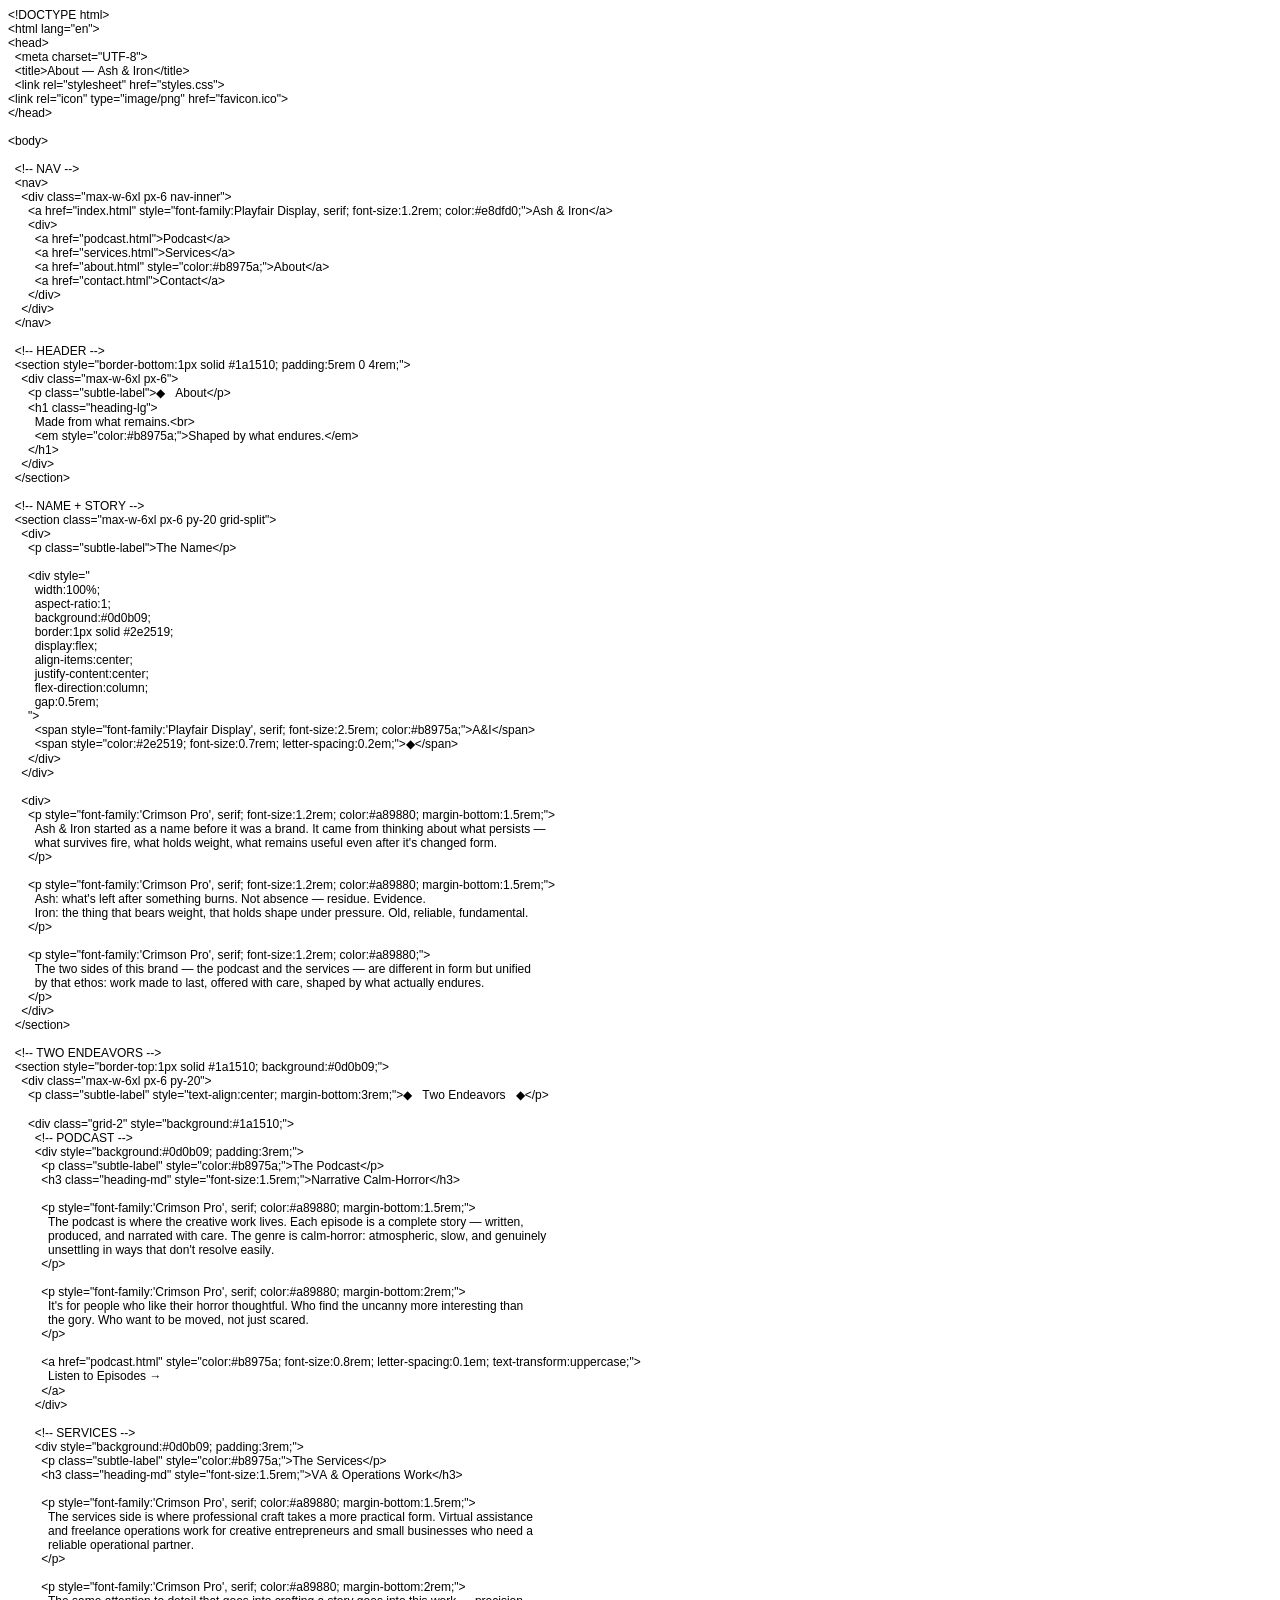
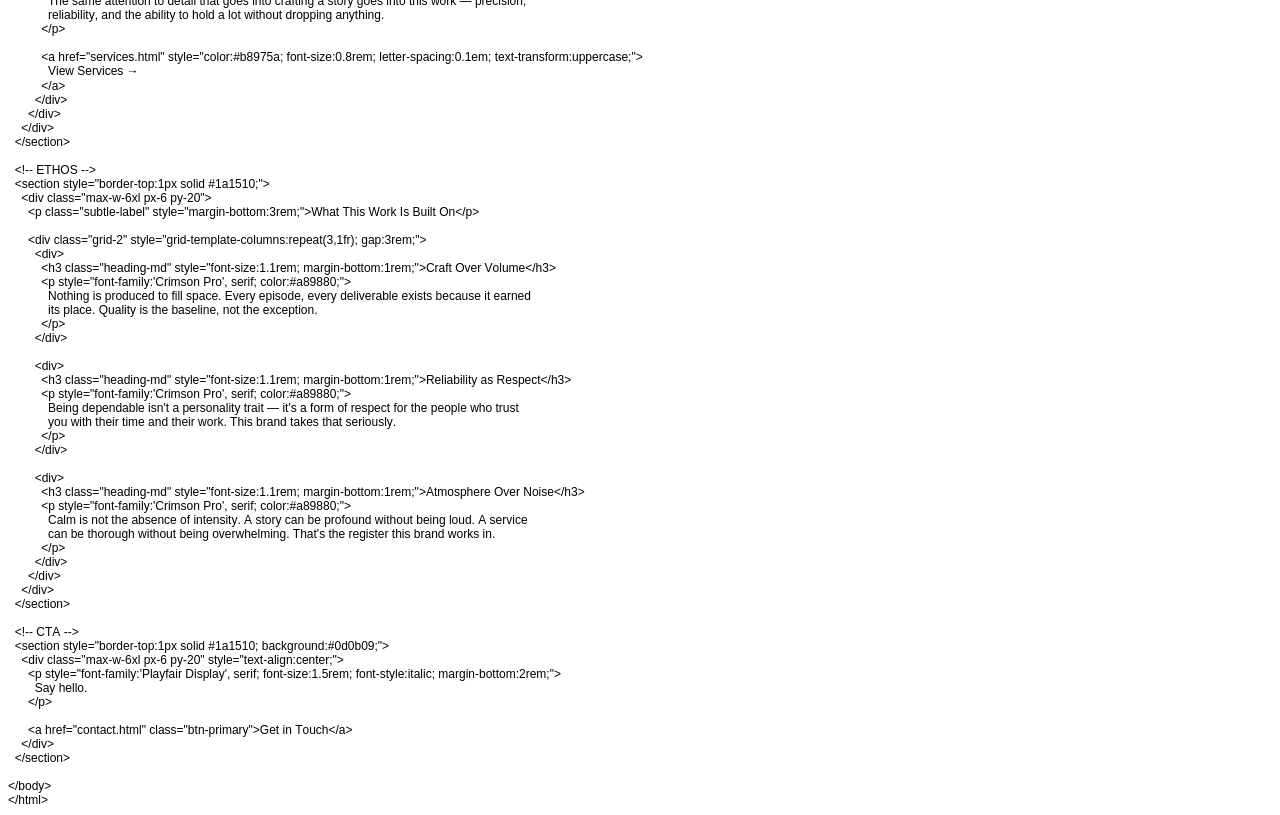
==== About.html @ 9adea3af "Add files via upload" ====
<!DOCTYPE html PUBLIC "-//W3C//DTD HTML 4.01//EN" "http://www.w3.org/TR/html4/strict.dtd">
<html>
<head>
  <meta http-equiv="Content-Type" content="text/html; charset=utf-8">
  <meta http-equiv="Content-Style-Type" content="text/css">
  <title></title>
  <meta name="Generator" content="Cocoa HTML Writer">
  <meta name="CocoaVersion" content="2685.6">
  <style type="text/css">
    p.p1 {margin: 0.0px 0.0px 0.0px 0.0px; font: 12.0px Helvetica; -webkit-text-stroke: #000000}
    p.p2 {margin: 0.0px 0.0px 0.0px 0.0px; font: 12.0px Helvetica; -webkit-text-stroke: #000000; min-height: 14.0px}
    span.s1 {font-kerning: none}
    span.s2 {font: 12.0px 'Lucida Grande'; font-kerning: none}
  </style>
</head>
<body>
<p class="p1"><span class="s1">&lt;!DOCTYPE html&gt;</span></p>
<p class="p1"><span class="s1">&lt;html lang="en"&gt;</span></p>
<p class="p1"><span class="s1">&lt;head&gt;</span></p>
<p class="p1"><span class="s1"><span class="Apple-converted-space">  </span>&lt;meta charset="UTF-8"&gt;</span></p>
<p class="p1"><span class="s1"><span class="Apple-converted-space">  </span>&lt;title&gt;About — Ash &amp; Iron&lt;/title&gt;</span></p>
<p class="p1"><span class="s1"><span class="Apple-converted-space">  </span>&lt;link rel="stylesheet" href="styles.css"&gt;</span></p>
<p class="p1"><span class="s1">&lt;link rel="icon" type="image/png" href="favicon.ico"&gt;</span></p>
<p class="p1"><span class="s1">&lt;/head&gt;</span></p>
<p class="p2"><span class="s1"></span><br></p>
<p class="p1"><span class="s1">&lt;body&gt;</span></p>
<p class="p2"><span class="s1"></span><br></p>
<p class="p1"><span class="s1"><span class="Apple-converted-space">  </span>&lt;!-- NAV --&gt;</span></p>
<p class="p1"><span class="s1"><span class="Apple-converted-space">  </span>&lt;nav&gt;</span></p>
<p class="p1"><span class="s1"><span class="Apple-converted-space">    </span>&lt;div class="max-w-6xl px-6 nav-inner"&gt;</span></p>
<p class="p1"><span class="s1"><span class="Apple-converted-space">      </span>&lt;a href="index.html" style="font-family:Playfair Display, serif; font-size:1.2rem; color:#e8dfd0;"&gt;Ash &amp; Iron&lt;/a&gt;</span></p>
<p class="p1"><span class="s1"><span class="Apple-converted-space">      </span>&lt;div&gt;</span></p>
<p class="p1"><span class="s1"><span class="Apple-converted-space">        </span>&lt;a href="podcast.html"&gt;Podcast&lt;/a&gt;</span></p>
<p class="p1"><span class="s1"><span class="Apple-converted-space">        </span>&lt;a href="services.html"&gt;Services&lt;/a&gt;</span></p>
<p class="p1"><span class="s1"><span class="Apple-converted-space">        </span>&lt;a href="about.html" style="color:#b8975a;"&gt;About&lt;/a&gt;</span></p>
<p class="p1"><span class="s1"><span class="Apple-converted-space">        </span>&lt;a href="contact.html"&gt;Contact&lt;/a&gt;</span></p>
<p class="p1"><span class="s1"><span class="Apple-converted-space">      </span>&lt;/div&gt;</span></p>
<p class="p1"><span class="s1"><span class="Apple-converted-space">    </span>&lt;/div&gt;</span></p>
<p class="p1"><span class="s1"><span class="Apple-converted-space">  </span>&lt;/nav&gt;</span></p>
<p class="p2"><span class="s1"></span><br></p>
<p class="p1"><span class="s1"><span class="Apple-converted-space">  </span>&lt;!-- HEADER --&gt;</span></p>
<p class="p1"><span class="s1"><span class="Apple-converted-space">  </span>&lt;section style="border-bottom:1px solid #1a1510; padding:5rem 0 4rem;"&gt;</span></p>
<p class="p1"><span class="s1"><span class="Apple-converted-space">    </span>&lt;div class="max-w-6xl px-6"&gt;</span></p>
<p class="p1"><span class="s1"><span class="Apple-converted-space">      </span>&lt;p class="subtle-label"&gt;</span><span class="s2">◆</span><span class="s1"> <span class="Apple-converted-space">  </span>About&lt;/p&gt;</span></p>
<p class="p1"><span class="s1"><span class="Apple-converted-space">      </span>&lt;h1 class="heading-lg"&gt;</span></p>
<p class="p1"><span class="s1"><span class="Apple-converted-space">        </span>Made from what remains.&lt;br&gt;</span></p>
<p class="p1"><span class="s1"><span class="Apple-converted-space">        </span>&lt;em style="color:#b8975a;"&gt;Shaped by what endures.&lt;/em&gt;</span></p>
<p class="p1"><span class="s1"><span class="Apple-converted-space">      </span>&lt;/h1&gt;</span></p>
<p class="p1"><span class="s1"><span class="Apple-converted-space">    </span>&lt;/div&gt;</span></p>
<p class="p1"><span class="s1"><span class="Apple-converted-space">  </span>&lt;/section&gt;</span></p>
<p class="p2"><span class="s1"></span><br></p>
<p class="p1"><span class="s1"><span class="Apple-converted-space">  </span>&lt;!-- NAME + STORY --&gt;</span></p>
<p class="p1"><span class="s1"><span class="Apple-converted-space">  </span>&lt;section class="max-w-6xl px-6 py-20 grid-split"&gt;</span></p>
<p class="p1"><span class="s1"><span class="Apple-converted-space">    </span>&lt;div&gt;</span></p>
<p class="p1"><span class="s1"><span class="Apple-converted-space">      </span>&lt;p class="subtle-label"&gt;The Name&lt;/p&gt;</span></p>
<p class="p2"><span class="s1"></span><br></p>
<p class="p1"><span class="s1"><span class="Apple-converted-space">      </span>&lt;div style="</span></p>
<p class="p1"><span class="s1"><span class="Apple-converted-space">        </span>width:100%;</span></p>
<p class="p1"><span class="s1"><span class="Apple-converted-space">        </span>aspect-ratio:1;</span></p>
<p class="p1"><span class="s1"><span class="Apple-converted-space">        </span>background:#0d0b09;</span></p>
<p class="p1"><span class="s1"><span class="Apple-converted-space">        </span>border:1px solid #2e2519;</span></p>
<p class="p1"><span class="s1"><span class="Apple-converted-space">        </span>display:flex;</span></p>
<p class="p1"><span class="s1"><span class="Apple-converted-space">        </span>align-items:center;</span></p>
<p class="p1"><span class="s1"><span class="Apple-converted-space">        </span>justify-content:center;</span></p>
<p class="p1"><span class="s1"><span class="Apple-converted-space">        </span>flex-direction:column;</span></p>
<p class="p1"><span class="s1"><span class="Apple-converted-space">        </span>gap:0.5rem;</span></p>
<p class="p1"><span class="s1"><span class="Apple-converted-space">      </span>"&gt;</span></p>
<p class="p1"><span class="s1"><span class="Apple-converted-space">        </span>&lt;span style="font-family:'Playfair Display', serif; font-size:2.5rem; color:#b8975a;"&gt;A&amp;I&lt;/span&gt;</span></p>
<p class="p1"><span class="s1"><span class="Apple-converted-space">        </span>&lt;span style="color:#2e2519; font-size:0.7rem; letter-spacing:0.2em;"&gt;</span><span class="s2">◆</span><span class="s1">&lt;/span&gt;</span></p>
<p class="p1"><span class="s1"><span class="Apple-converted-space">      </span>&lt;/div&gt;</span></p>
<p class="p1"><span class="s1"><span class="Apple-converted-space">    </span>&lt;/div&gt;</span></p>
<p class="p2"><span class="s1"></span><br></p>
<p class="p1"><span class="s1"><span class="Apple-converted-space">    </span>&lt;div&gt;</span></p>
<p class="p1"><span class="s1"><span class="Apple-converted-space">      </span>&lt;p style="font-family:'Crimson Pro', serif; font-size:1.2rem; color:#a89880; margin-bottom:1.5rem;"&gt;</span></p>
<p class="p1"><span class="s1"><span class="Apple-converted-space">        </span>Ash &amp; Iron started as a name before it was a brand. It came from thinking about what persists —</span></p>
<p class="p1"><span class="s1"><span class="Apple-converted-space">        </span>what survives fire, what holds weight, what remains useful even after it's changed form.</span></p>
<p class="p1"><span class="s1"><span class="Apple-converted-space">      </span>&lt;/p&gt;</span></p>
<p class="p2"><span class="s1"></span><br></p>
<p class="p1"><span class="s1"><span class="Apple-converted-space">      </span>&lt;p style="font-family:'Crimson Pro', serif; font-size:1.2rem; color:#a89880; margin-bottom:1.5rem;"&gt;</span></p>
<p class="p1"><span class="s1"><span class="Apple-converted-space">        </span>Ash: what's left after something burns. Not absence — residue. Evidence.</span></p>
<p class="p1"><span class="s1"><span class="Apple-converted-space">        </span>Iron: the thing that bears weight, that holds shape under pressure. Old, reliable, fundamental.</span></p>
<p class="p1"><span class="s1"><span class="Apple-converted-space">      </span>&lt;/p&gt;</span></p>
<p class="p2"><span class="s1"></span><br></p>
<p class="p1"><span class="s1"><span class="Apple-converted-space">      </span>&lt;p style="font-family:'Crimson Pro', serif; font-size:1.2rem; color:#a89880;"&gt;</span></p>
<p class="p1"><span class="s1"><span class="Apple-converted-space">        </span>The two sides of this brand — the podcast and the services — are different in form but unified</span></p>
<p class="p1"><span class="s1"><span class="Apple-converted-space">        </span>by that ethos: work made to last, offered with care, shaped by what actually endures.</span></p>
<p class="p1"><span class="s1"><span class="Apple-converted-space">      </span>&lt;/p&gt;</span></p>
<p class="p1"><span class="s1"><span class="Apple-converted-space">    </span>&lt;/div&gt;</span></p>
<p class="p1"><span class="s1"><span class="Apple-converted-space">  </span>&lt;/section&gt;</span></p>
<p class="p2"><span class="s1"></span><br></p>
<p class="p1"><span class="s1"><span class="Apple-converted-space">  </span>&lt;!-- TWO ENDEAVORS --&gt;</span></p>
<p class="p1"><span class="s1"><span class="Apple-converted-space">  </span>&lt;section style="border-top:1px solid #1a1510; background:#0d0b09;"&gt;</span></p>
<p class="p1"><span class="s1"><span class="Apple-converted-space">    </span>&lt;div class="max-w-6xl px-6 py-20"&gt;</span></p>
<p class="p1"><span class="s1"><span class="Apple-converted-space">      </span>&lt;p class="subtle-label" style="text-align:center; margin-bottom:3rem;"&gt;</span><span class="s2">◆</span><span class="s1"> <span class="Apple-converted-space">  </span>Two Endeavors <span class="Apple-converted-space">  </span></span><span class="s2">◆</span><span class="s1">&lt;/p&gt;</span></p>
<p class="p2"><span class="s1"></span><br></p>
<p class="p1"><span class="s1"><span class="Apple-converted-space">      </span>&lt;div class="grid-2" style="background:#1a1510;"&gt;</span></p>
<p class="p1"><span class="s1"><span class="Apple-converted-space">        </span>&lt;!-- PODCAST --&gt;</span></p>
<p class="p1"><span class="s1"><span class="Apple-converted-space">        </span>&lt;div style="background:#0d0b09; padding:3rem;"&gt;</span></p>
<p class="p1"><span class="s1"><span class="Apple-converted-space">          </span>&lt;p class="subtle-label" style="color:#b8975a;"&gt;The Podcast&lt;/p&gt;</span></p>
<p class="p1"><span class="s1"><span class="Apple-converted-space">          </span>&lt;h3 class="heading-md" style="font-size:1.5rem;"&gt;Narrative Calm-Horror&lt;/h3&gt;</span></p>
<p class="p2"><span class="s1"></span><br></p>
<p class="p1"><span class="s1"><span class="Apple-converted-space">          </span>&lt;p style="font-family:'Crimson Pro', serif; color:#a89880; margin-bottom:1.5rem;"&gt;</span></p>
<p class="p1"><span class="s1"><span class="Apple-converted-space">            </span>The podcast is where the creative work lives. Each episode is a complete story — written,</span></p>
<p class="p1"><span class="s1"><span class="Apple-converted-space">            </span>produced, and narrated with care. The genre is calm-horror: atmospheric, slow, and genuinely</span></p>
<p class="p1"><span class="s1"><span class="Apple-converted-space">            </span>unsettling in ways that don't resolve easily.</span></p>
<p class="p1"><span class="s1"><span class="Apple-converted-space">          </span>&lt;/p&gt;</span></p>
<p class="p2"><span class="s1"></span><br></p>
<p class="p1"><span class="s1"><span class="Apple-converted-space">          </span>&lt;p style="font-family:'Crimson Pro', serif; color:#a89880; margin-bottom:2rem;"&gt;</span></p>
<p class="p1"><span class="s1"><span class="Apple-converted-space">            </span>It's for people who like their horror thoughtful. Who find the uncanny more interesting than</span></p>
<p class="p1"><span class="s1"><span class="Apple-converted-space">            </span>the gory. Who want to be moved, not just scared.</span></p>
<p class="p1"><span class="s1"><span class="Apple-converted-space">          </span>&lt;/p&gt;</span></p>
<p class="p2"><span class="s1"></span><br></p>
<p class="p1"><span class="s1"><span class="Apple-converted-space">          </span>&lt;a href="podcast.html" style="color:#b8975a; font-size:0.8rem; letter-spacing:0.1em; text-transform:uppercase;"&gt;</span></p>
<p class="p1"><span class="s1"><span class="Apple-converted-space">            </span>Listen to Episodes </span><span class="s2">→</span></p>
<p class="p1"><span class="s1"><span class="Apple-converted-space">          </span>&lt;/a&gt;</span></p>
<p class="p1"><span class="s1"><span class="Apple-converted-space">        </span>&lt;/div&gt;</span></p>
<p class="p2"><span class="s1"></span><br></p>
<p class="p1"><span class="s1"><span class="Apple-converted-space">        </span>&lt;!-- SERVICES --&gt;</span></p>
<p class="p1"><span class="s1"><span class="Apple-converted-space">        </span>&lt;div style="background:#0d0b09; padding:3rem;"&gt;</span></p>
<p class="p1"><span class="s1"><span class="Apple-converted-space">          </span>&lt;p class="subtle-label" style="color:#b8975a;"&gt;The Services&lt;/p&gt;</span></p>
<p class="p1"><span class="s1"><span class="Apple-converted-space">          </span>&lt;h3 class="heading-md" style="font-size:1.5rem;"&gt;VA &amp; Operations Work&lt;/h3&gt;</span></p>
<p class="p2"><span class="s1"></span><br></p>
<p class="p1"><span class="s1"><span class="Apple-converted-space">          </span>&lt;p style="font-family:'Crimson Pro', serif; color:#a89880; margin-bottom:1.5rem;"&gt;</span></p>
<p class="p1"><span class="s1"><span class="Apple-converted-space">            </span>The services side is where professional craft takes a more practical form. Virtual assistance</span></p>
<p class="p1"><span class="s1"><span class="Apple-converted-space">            </span>and freelance operations work for creative entrepreneurs and small businesses who need a</span></p>
<p class="p1"><span class="s1"><span class="Apple-converted-space">            </span>reliable operational partner.</span></p>
<p class="p1"><span class="s1"><span class="Apple-converted-space">          </span>&lt;/p&gt;</span></p>
<p class="p2"><span class="s1"></span><br></p>
<p class="p1"><span class="s1"><span class="Apple-converted-space">          </span>&lt;p style="font-family:'Crimson Pro', serif; color:#a89880; margin-bottom:2rem;"&gt;</span></p>
<p class="p1"><span class="s1"><span class="Apple-converted-space">            </span>The same attention to detail that goes into crafting a story goes into this work — precision,</span></p>
<p class="p1"><span class="s1"><span class="Apple-converted-space">            </span>reliability, and the ability to hold a lot without dropping anything.</span></p>
<p class="p1"><span class="s1"><span class="Apple-converted-space">          </span>&lt;/p&gt;</span></p>
<p class="p2"><span class="s1"></span><br></p>
<p class="p1"><span class="s1"><span class="Apple-converted-space">          </span>&lt;a href="services.html" style="color:#b8975a; font-size:0.8rem; letter-spacing:0.1em; text-transform:uppercase;"&gt;</span></p>
<p class="p1"><span class="s1"><span class="Apple-converted-space">            </span>View Services </span><span class="s2">→</span></p>
<p class="p1"><span class="s1"><span class="Apple-converted-space">          </span>&lt;/a&gt;</span></p>
<p class="p1"><span class="s1"><span class="Apple-converted-space">        </span>&lt;/div&gt;</span></p>
<p class="p1"><span class="s1"><span class="Apple-converted-space">      </span>&lt;/div&gt;</span></p>
<p class="p1"><span class="s1"><span class="Apple-converted-space">    </span>&lt;/div&gt;</span></p>
<p class="p1"><span class="s1"><span class="Apple-converted-space">  </span>&lt;/section&gt;</span></p>
<p class="p2"><span class="s1"></span><br></p>
<p class="p1"><span class="s1"><span class="Apple-converted-space">  </span>&lt;!-- ETHOS --&gt;</span></p>
<p class="p1"><span class="s1"><span class="Apple-converted-space">  </span>&lt;section style="border-top:1px solid #1a1510;"&gt;</span></p>
<p class="p1"><span class="s1"><span class="Apple-converted-space">    </span>&lt;div class="max-w-6xl px-6 py-20"&gt;</span></p>
<p class="p1"><span class="s1"><span class="Apple-converted-space">      </span>&lt;p class="subtle-label" style="margin-bottom:3rem;"&gt;What This Work Is Built On&lt;/p&gt;</span></p>
<p class="p2"><span class="s1"></span><br></p>
<p class="p1"><span class="s1"><span class="Apple-converted-space">      </span>&lt;div class="grid-2" style="grid-template-columns:repeat(3,1fr); gap:3rem;"&gt;</span></p>
<p class="p1"><span class="s1"><span class="Apple-converted-space">        </span>&lt;div&gt;</span></p>
<p class="p1"><span class="s1"><span class="Apple-converted-space">          </span>&lt;h3 class="heading-md" style="font-size:1.1rem; margin-bottom:1rem;"&gt;Craft Over Volume&lt;/h3&gt;</span></p>
<p class="p1"><span class="s1"><span class="Apple-converted-space">          </span>&lt;p style="font-family:'Crimson Pro', serif; color:#a89880;"&gt;</span></p>
<p class="p1"><span class="s1"><span class="Apple-converted-space">            </span>Nothing is produced to fill space. Every episode, every deliverable exists because it earned</span></p>
<p class="p1"><span class="s1"><span class="Apple-converted-space">            </span>its place. Quality is the baseline, not the exception.</span></p>
<p class="p1"><span class="s1"><span class="Apple-converted-space">          </span>&lt;/p&gt;</span></p>
<p class="p1"><span class="s1"><span class="Apple-converted-space">        </span>&lt;/div&gt;</span></p>
<p class="p2"><span class="s1"></span><br></p>
<p class="p1"><span class="s1"><span class="Apple-converted-space">        </span>&lt;div&gt;</span></p>
<p class="p1"><span class="s1"><span class="Apple-converted-space">          </span>&lt;h3 class="heading-md" style="font-size:1.1rem; margin-bottom:1rem;"&gt;Reliability as Respect&lt;/h3&gt;</span></p>
<p class="p1"><span class="s1"><span class="Apple-converted-space">          </span>&lt;p style="font-family:'Crimson Pro', serif; color:#a89880;"&gt;</span></p>
<p class="p1"><span class="s1"><span class="Apple-converted-space">            </span>Being dependable isn't a personality trait — it's a form of respect for the people who trust</span></p>
<p class="p1"><span class="s1"><span class="Apple-converted-space">            </span>you with their time and their work. This brand takes that seriously.</span></p>
<p class="p1"><span class="s1"><span class="Apple-converted-space">          </span>&lt;/p&gt;</span></p>
<p class="p1"><span class="s1"><span class="Apple-converted-space">        </span>&lt;/div&gt;</span></p>
<p class="p2"><span class="s1"></span><br></p>
<p class="p1"><span class="s1"><span class="Apple-converted-space">        </span>&lt;div&gt;</span></p>
<p class="p1"><span class="s1"><span class="Apple-converted-space">          </span>&lt;h3 class="heading-md" style="font-size:1.1rem; margin-bottom:1rem;"&gt;Atmosphere Over Noise&lt;/h3&gt;</span></p>
<p class="p1"><span class="s1"><span class="Apple-converted-space">          </span>&lt;p style="font-family:'Crimson Pro', serif; color:#a89880;"&gt;</span></p>
<p class="p1"><span class="s1"><span class="Apple-converted-space">            </span>Calm is not the absence of intensity. A story can be profound without being loud. A service</span></p>
<p class="p1"><span class="s1"><span class="Apple-converted-space">            </span>can be thorough without being overwhelming. That's the register this brand works in.</span></p>
<p class="p1"><span class="s1"><span class="Apple-converted-space">          </span>&lt;/p&gt;</span></p>
<p class="p1"><span class="s1"><span class="Apple-converted-space">        </span>&lt;/div&gt;</span></p>
<p class="p1"><span class="s1"><span class="Apple-converted-space">      </span>&lt;/div&gt;</span></p>
<p class="p1"><span class="s1"><span class="Apple-converted-space">    </span>&lt;/div&gt;</span></p>
<p class="p1"><span class="s1"><span class="Apple-converted-space">  </span>&lt;/section&gt;</span></p>
<p class="p2"><span class="s1"></span><br></p>
<p class="p1"><span class="s1"><span class="Apple-converted-space">  </span>&lt;!-- CTA --&gt;</span></p>
<p class="p1"><span class="s1"><span class="Apple-converted-space">  </span>&lt;section style="border-top:1px solid #1a1510; background:#0d0b09;"&gt;</span></p>
<p class="p1"><span class="s1"><span class="Apple-converted-space">    </span>&lt;div class="max-w-6xl px-6 py-20" style="text-align:center;"&gt;</span></p>
<p class="p1"><span class="s1"><span class="Apple-converted-space">      </span>&lt;p style="font-family:'Playfair Display', serif; font-size:1.5rem; font-style:italic; margin-bottom:2rem;"&gt;</span></p>
<p class="p1"><span class="s1"><span class="Apple-converted-space">        </span>Say hello.</span></p>
<p class="p1"><span class="s1"><span class="Apple-converted-space">      </span>&lt;/p&gt;</span></p>
<p class="p2"><span class="s1"></span><br></p>
<p class="p1"><span class="s1"><span class="Apple-converted-space">      </span>&lt;a href="contact.html" class="btn-primary"&gt;Get in Touch&lt;/a&gt;</span></p>
<p class="p1"><span class="s1"><span class="Apple-converted-space">    </span>&lt;/div&gt;</span></p>
<p class="p1"><span class="s1"><span class="Apple-converted-space">  </span>&lt;/section&gt;</span></p>
<p class="p2"><span class="s1"></span><br></p>
<p class="p1"><span class="s1">&lt;/body&gt;</span></p>
<p class="p1"><span class="s1">&lt;/html&gt;</span></p>
</body>
</html>
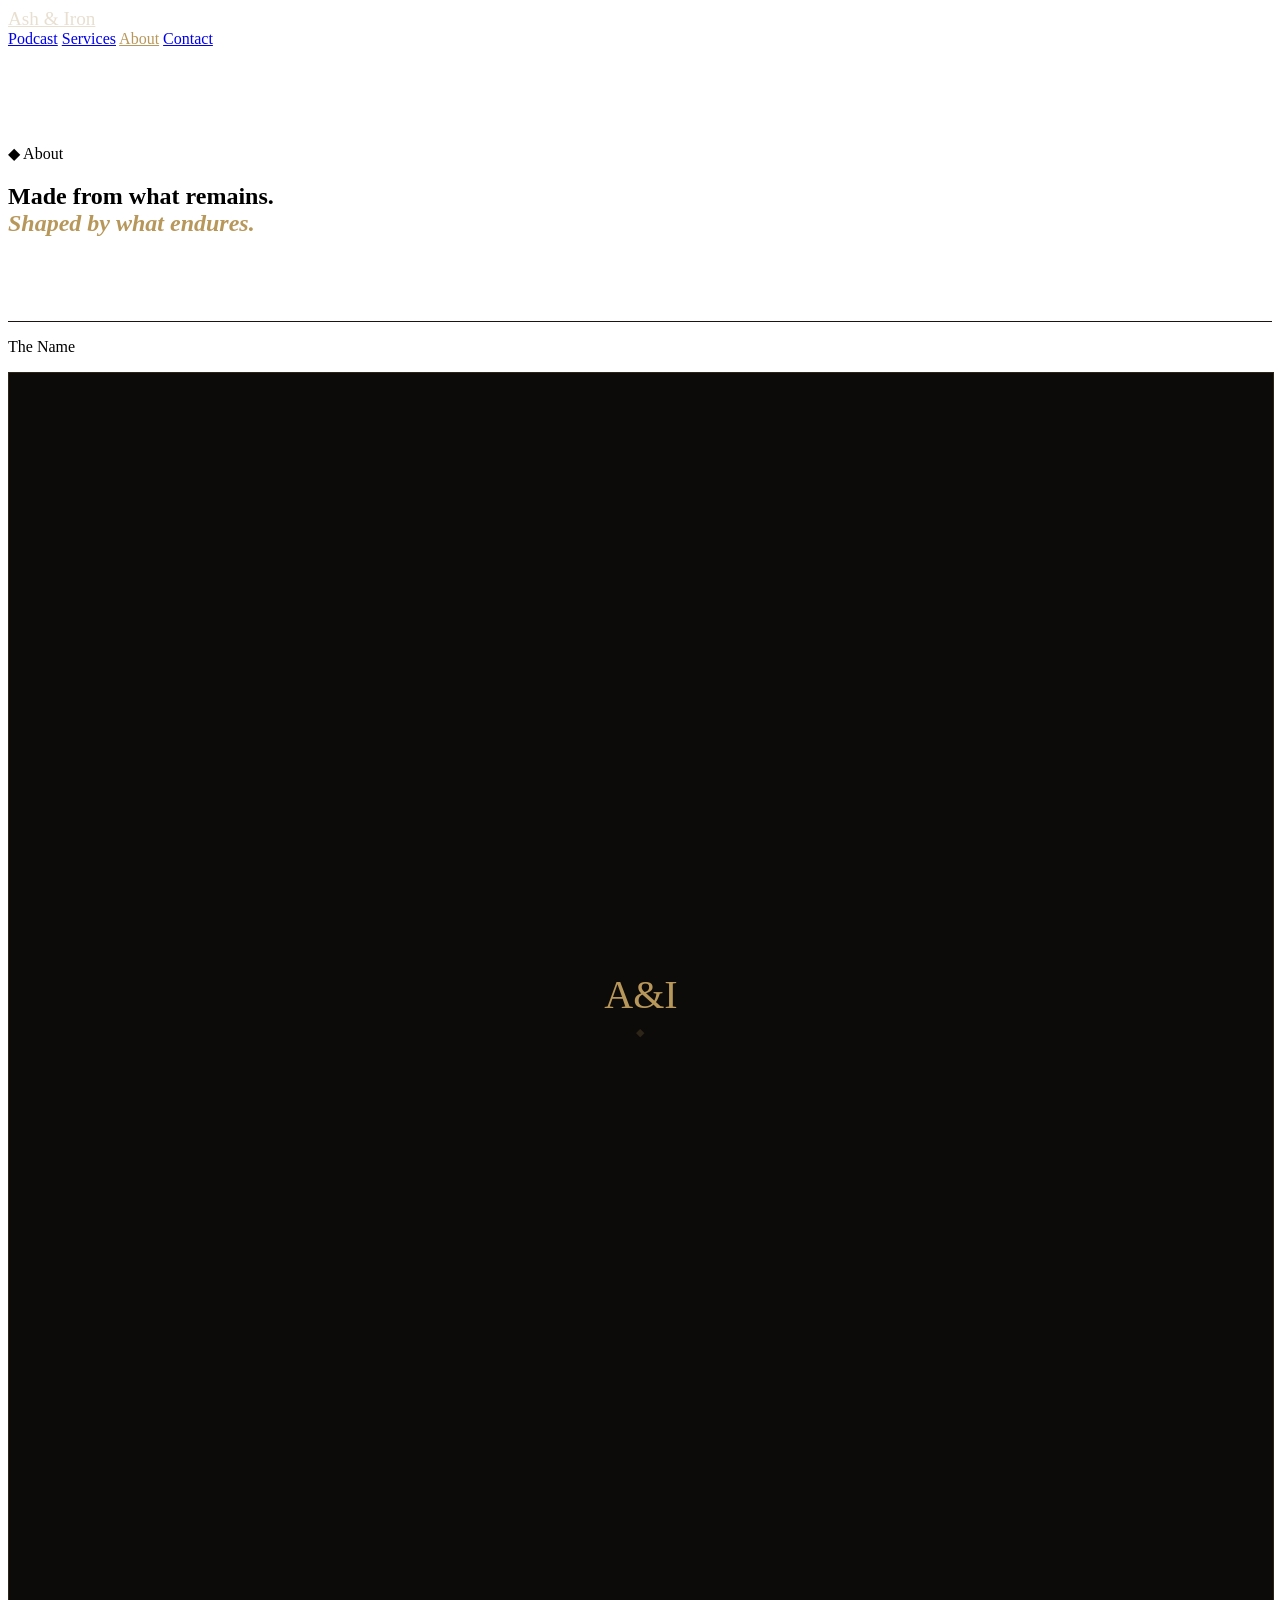
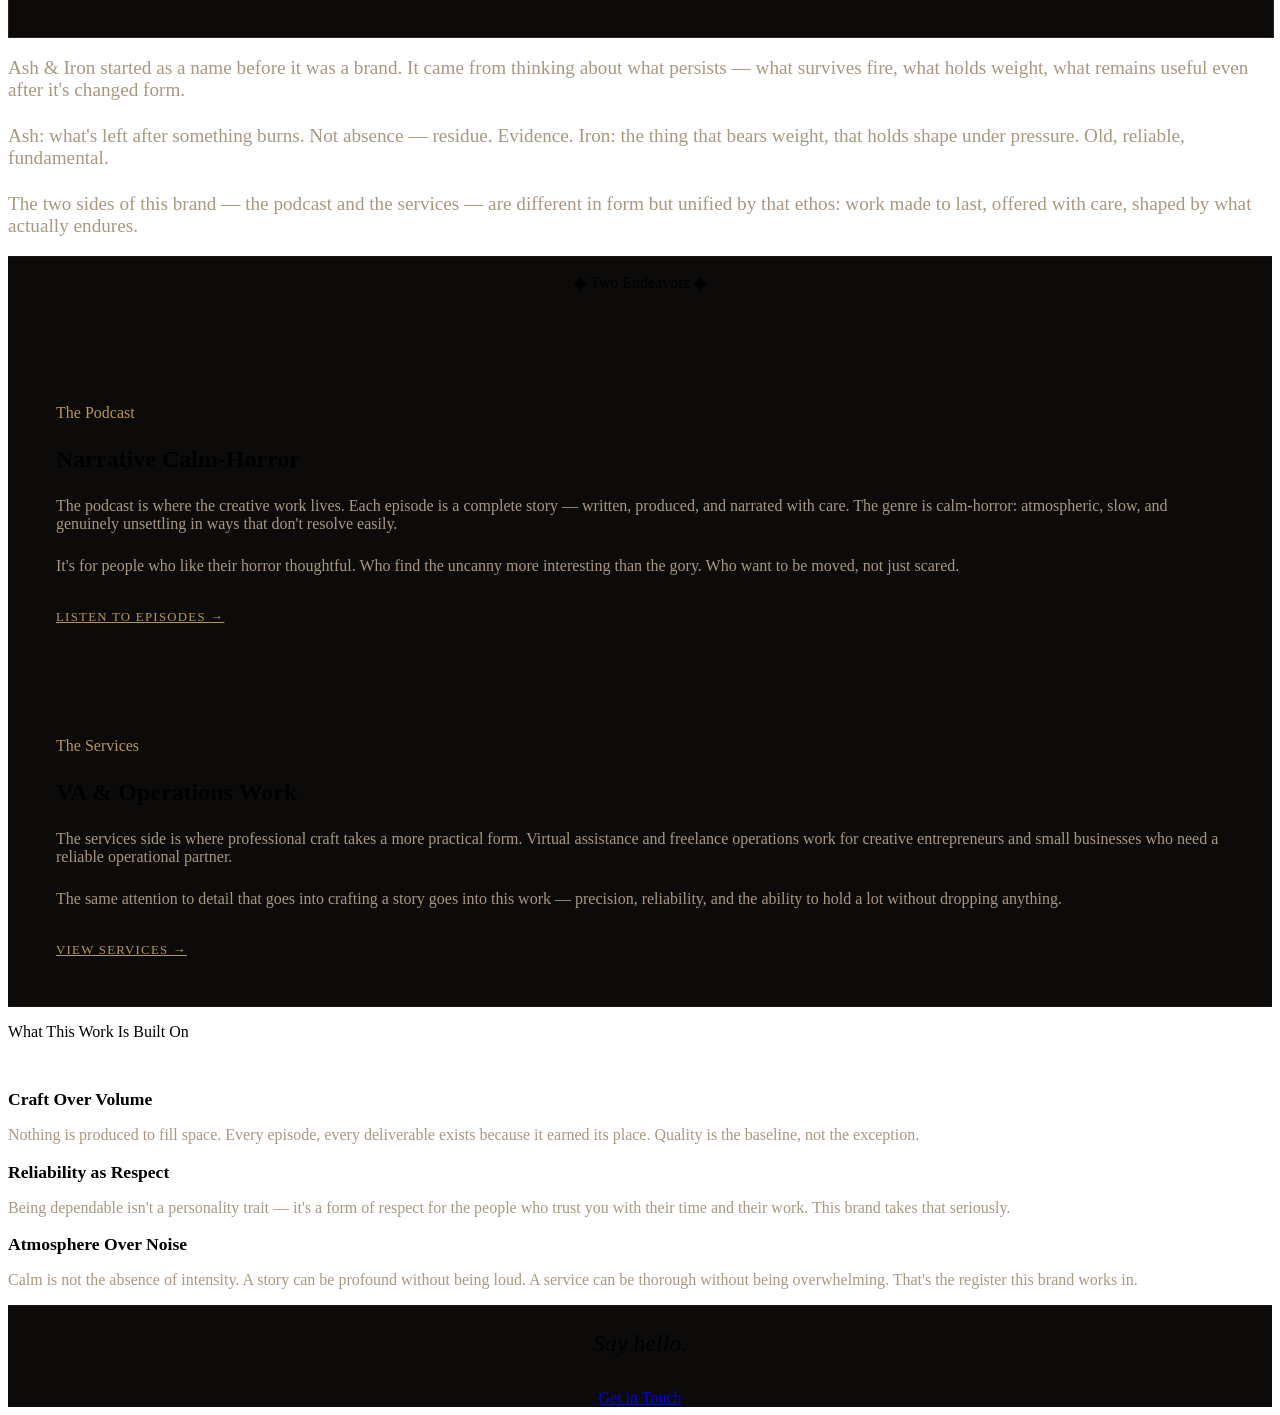
==== commit 6ccf8a55: "Add files via upload" ====
--- a/About.html
+++ b/About.html
@@ -1,189 +1,171 @@
-<!DOCTYPE html PUBLIC "-//W3C//DTD HTML 4.01//EN" "http://www.w3.org/TR/html4/strict.dtd">
-<html>
+<!DOCTYPE html>
+<html lang="en">
 <head>
-  <meta http-equiv="Content-Type" content="text/html; charset=utf-8">
-  <meta http-equiv="Content-Style-Type" content="text/css">
-  <title></title>
-  <meta name="Generator" content="Cocoa HTML Writer">
-  <meta name="CocoaVersion" content="2685.6">
-  <style type="text/css">
-    p.p1 {margin: 0.0px 0.0px 0.0px 0.0px; font: 12.0px Helvetica; -webkit-text-stroke: #000000}
-    p.p2 {margin: 0.0px 0.0px 0.0px 0.0px; font: 12.0px Helvetica; -webkit-text-stroke: #000000; min-height: 14.0px}
-    span.s1 {font-kerning: none}
-    span.s2 {font: 12.0px 'Lucida Grande'; font-kerning: none}
-  </style>
+  <meta charset="UTF-8">
+  <title>About — Ash & Iron</title>
+  <link rel="stylesheet" href="styles.css">
+<link rel="icon" type="image/png" href="favicon.ico">
 </head>
+
 <body>
-<p class="p1"><span class="s1">&lt;!DOCTYPE html&gt;</span></p>
-<p class="p1"><span class="s1">&lt;html lang="en"&gt;</span></p>
-<p class="p1"><span class="s1">&lt;head&gt;</span></p>
-<p class="p1"><span class="s1"><span class="Apple-converted-space">  </span>&lt;meta charset="UTF-8"&gt;</span></p>
-<p class="p1"><span class="s1"><span class="Apple-converted-space">  </span>&lt;title&gt;About — Ash &amp; Iron&lt;/title&gt;</span></p>
-<p class="p1"><span class="s1"><span class="Apple-converted-space">  </span>&lt;link rel="stylesheet" href="styles.css"&gt;</span></p>
-<p class="p1"><span class="s1">&lt;link rel="icon" type="image/png" href="favicon.ico"&gt;</span></p>
-<p class="p1"><span class="s1">&lt;/head&gt;</span></p>
-<p class="p2"><span class="s1"></span><br></p>
-<p class="p1"><span class="s1">&lt;body&gt;</span></p>
-<p class="p2"><span class="s1"></span><br></p>
-<p class="p1"><span class="s1"><span class="Apple-converted-space">  </span>&lt;!-- NAV --&gt;</span></p>
-<p class="p1"><span class="s1"><span class="Apple-converted-space">  </span>&lt;nav&gt;</span></p>
-<p class="p1"><span class="s1"><span class="Apple-converted-space">    </span>&lt;div class="max-w-6xl px-6 nav-inner"&gt;</span></p>
-<p class="p1"><span class="s1"><span class="Apple-converted-space">      </span>&lt;a href="index.html" style="font-family:Playfair Display, serif; font-size:1.2rem; color:#e8dfd0;"&gt;Ash &amp; Iron&lt;/a&gt;</span></p>
-<p class="p1"><span class="s1"><span class="Apple-converted-space">      </span>&lt;div&gt;</span></p>
-<p class="p1"><span class="s1"><span class="Apple-converted-space">        </span>&lt;a href="podcast.html"&gt;Podcast&lt;/a&gt;</span></p>
-<p class="p1"><span class="s1"><span class="Apple-converted-space">        </span>&lt;a href="services.html"&gt;Services&lt;/a&gt;</span></p>
-<p class="p1"><span class="s1"><span class="Apple-converted-space">        </span>&lt;a href="about.html" style="color:#b8975a;"&gt;About&lt;/a&gt;</span></p>
-<p class="p1"><span class="s1"><span class="Apple-converted-space">        </span>&lt;a href="contact.html"&gt;Contact&lt;/a&gt;</span></p>
-<p class="p1"><span class="s1"><span class="Apple-converted-space">      </span>&lt;/div&gt;</span></p>
-<p class="p1"><span class="s1"><span class="Apple-converted-space">    </span>&lt;/div&gt;</span></p>
-<p class="p1"><span class="s1"><span class="Apple-converted-space">  </span>&lt;/nav&gt;</span></p>
-<p class="p2"><span class="s1"></span><br></p>
-<p class="p1"><span class="s1"><span class="Apple-converted-space">  </span>&lt;!-- HEADER --&gt;</span></p>
-<p class="p1"><span class="s1"><span class="Apple-converted-space">  </span>&lt;section style="border-bottom:1px solid #1a1510; padding:5rem 0 4rem;"&gt;</span></p>
-<p class="p1"><span class="s1"><span class="Apple-converted-space">    </span>&lt;div class="max-w-6xl px-6"&gt;</span></p>
-<p class="p1"><span class="s1"><span class="Apple-converted-space">      </span>&lt;p class="subtle-label"&gt;</span><span class="s2">◆</span><span class="s1"> <span class="Apple-converted-space">  </span>About&lt;/p&gt;</span></p>
-<p class="p1"><span class="s1"><span class="Apple-converted-space">      </span>&lt;h1 class="heading-lg"&gt;</span></p>
-<p class="p1"><span class="s1"><span class="Apple-converted-space">        </span>Made from what remains.&lt;br&gt;</span></p>
-<p class="p1"><span class="s1"><span class="Apple-converted-space">        </span>&lt;em style="color:#b8975a;"&gt;Shaped by what endures.&lt;/em&gt;</span></p>
-<p class="p1"><span class="s1"><span class="Apple-converted-space">      </span>&lt;/h1&gt;</span></p>
-<p class="p1"><span class="s1"><span class="Apple-converted-space">    </span>&lt;/div&gt;</span></p>
-<p class="p1"><span class="s1"><span class="Apple-converted-space">  </span>&lt;/section&gt;</span></p>
-<p class="p2"><span class="s1"></span><br></p>
-<p class="p1"><span class="s1"><span class="Apple-converted-space">  </span>&lt;!-- NAME + STORY --&gt;</span></p>
-<p class="p1"><span class="s1"><span class="Apple-converted-space">  </span>&lt;section class="max-w-6xl px-6 py-20 grid-split"&gt;</span></p>
-<p class="p1"><span class="s1"><span class="Apple-converted-space">    </span>&lt;div&gt;</span></p>
-<p class="p1"><span class="s1"><span class="Apple-converted-space">      </span>&lt;p class="subtle-label"&gt;The Name&lt;/p&gt;</span></p>
-<p class="p2"><span class="s1"></span><br></p>
-<p class="p1"><span class="s1"><span class="Apple-converted-space">      </span>&lt;div style="</span></p>
-<p class="p1"><span class="s1"><span class="Apple-converted-space">        </span>width:100%;</span></p>
-<p class="p1"><span class="s1"><span class="Apple-converted-space">        </span>aspect-ratio:1;</span></p>
-<p class="p1"><span class="s1"><span class="Apple-converted-space">        </span>background:#0d0b09;</span></p>
-<p class="p1"><span class="s1"><span class="Apple-converted-space">        </span>border:1px solid #2e2519;</span></p>
-<p class="p1"><span class="s1"><span class="Apple-converted-space">        </span>display:flex;</span></p>
-<p class="p1"><span class="s1"><span class="Apple-converted-space">        </span>align-items:center;</span></p>
-<p class="p1"><span class="s1"><span class="Apple-converted-space">        </span>justify-content:center;</span></p>
-<p class="p1"><span class="s1"><span class="Apple-converted-space">        </span>flex-direction:column;</span></p>
-<p class="p1"><span class="s1"><span class="Apple-converted-space">        </span>gap:0.5rem;</span></p>
-<p class="p1"><span class="s1"><span class="Apple-converted-space">      </span>"&gt;</span></p>
-<p class="p1"><span class="s1"><span class="Apple-converted-space">        </span>&lt;span style="font-family:'Playfair Display', serif; font-size:2.5rem; color:#b8975a;"&gt;A&amp;I&lt;/span&gt;</span></p>
-<p class="p1"><span class="s1"><span class="Apple-converted-space">        </span>&lt;span style="color:#2e2519; font-size:0.7rem; letter-spacing:0.2em;"&gt;</span><span class="s2">◆</span><span class="s1">&lt;/span&gt;</span></p>
-<p class="p1"><span class="s1"><span class="Apple-converted-space">      </span>&lt;/div&gt;</span></p>
-<p class="p1"><span class="s1"><span class="Apple-converted-space">    </span>&lt;/div&gt;</span></p>
-<p class="p2"><span class="s1"></span><br></p>
-<p class="p1"><span class="s1"><span class="Apple-converted-space">    </span>&lt;div&gt;</span></p>
-<p class="p1"><span class="s1"><span class="Apple-converted-space">      </span>&lt;p style="font-family:'Crimson Pro', serif; font-size:1.2rem; color:#a89880; margin-bottom:1.5rem;"&gt;</span></p>
-<p class="p1"><span class="s1"><span class="Apple-converted-space">        </span>Ash &amp; Iron started as a name before it was a brand. It came from thinking about what persists —</span></p>
-<p class="p1"><span class="s1"><span class="Apple-converted-space">        </span>what survives fire, what holds weight, what remains useful even after it's changed form.</span></p>
-<p class="p1"><span class="s1"><span class="Apple-converted-space">      </span>&lt;/p&gt;</span></p>
-<p class="p2"><span class="s1"></span><br></p>
-<p class="p1"><span class="s1"><span class="Apple-converted-space">      </span>&lt;p style="font-family:'Crimson Pro', serif; font-size:1.2rem; color:#a89880; margin-bottom:1.5rem;"&gt;</span></p>
-<p class="p1"><span class="s1"><span class="Apple-converted-space">        </span>Ash: what's left after something burns. Not absence — residue. Evidence.</span></p>
-<p class="p1"><span class="s1"><span class="Apple-converted-space">        </span>Iron: the thing that bears weight, that holds shape under pressure. Old, reliable, fundamental.</span></p>
-<p class="p1"><span class="s1"><span class="Apple-converted-space">      </span>&lt;/p&gt;</span></p>
-<p class="p2"><span class="s1"></span><br></p>
-<p class="p1"><span class="s1"><span class="Apple-converted-space">      </span>&lt;p style="font-family:'Crimson Pro', serif; font-size:1.2rem; color:#a89880;"&gt;</span></p>
-<p class="p1"><span class="s1"><span class="Apple-converted-space">        </span>The two sides of this brand — the podcast and the services — are different in form but unified</span></p>
-<p class="p1"><span class="s1"><span class="Apple-converted-space">        </span>by that ethos: work made to last, offered with care, shaped by what actually endures.</span></p>
-<p class="p1"><span class="s1"><span class="Apple-converted-space">      </span>&lt;/p&gt;</span></p>
-<p class="p1"><span class="s1"><span class="Apple-converted-space">    </span>&lt;/div&gt;</span></p>
-<p class="p1"><span class="s1"><span class="Apple-converted-space">  </span>&lt;/section&gt;</span></p>
-<p class="p2"><span class="s1"></span><br></p>
-<p class="p1"><span class="s1"><span class="Apple-converted-space">  </span>&lt;!-- TWO ENDEAVORS --&gt;</span></p>
-<p class="p1"><span class="s1"><span class="Apple-converted-space">  </span>&lt;section style="border-top:1px solid #1a1510; background:#0d0b09;"&gt;</span></p>
-<p class="p1"><span class="s1"><span class="Apple-converted-space">    </span>&lt;div class="max-w-6xl px-6 py-20"&gt;</span></p>
-<p class="p1"><span class="s1"><span class="Apple-converted-space">      </span>&lt;p class="subtle-label" style="text-align:center; margin-bottom:3rem;"&gt;</span><span class="s2">◆</span><span class="s1"> <span class="Apple-converted-space">  </span>Two Endeavors <span class="Apple-converted-space">  </span></span><span class="s2">◆</span><span class="s1">&lt;/p&gt;</span></p>
-<p class="p2"><span class="s1"></span><br></p>
-<p class="p1"><span class="s1"><span class="Apple-converted-space">      </span>&lt;div class="grid-2" style="background:#1a1510;"&gt;</span></p>
-<p class="p1"><span class="s1"><span class="Apple-converted-space">        </span>&lt;!-- PODCAST --&gt;</span></p>
-<p class="p1"><span class="s1"><span class="Apple-converted-space">        </span>&lt;div style="background:#0d0b09; padding:3rem;"&gt;</span></p>
-<p class="p1"><span class="s1"><span class="Apple-converted-space">          </span>&lt;p class="subtle-label" style="color:#b8975a;"&gt;The Podcast&lt;/p&gt;</span></p>
-<p class="p1"><span class="s1"><span class="Apple-converted-space">          </span>&lt;h3 class="heading-md" style="font-size:1.5rem;"&gt;Narrative Calm-Horror&lt;/h3&gt;</span></p>
-<p class="p2"><span class="s1"></span><br></p>
-<p class="p1"><span class="s1"><span class="Apple-converted-space">          </span>&lt;p style="font-family:'Crimson Pro', serif; color:#a89880; margin-bottom:1.5rem;"&gt;</span></p>
-<p class="p1"><span class="s1"><span class="Apple-converted-space">            </span>The podcast is where the creative work lives. Each episode is a complete story — written,</span></p>
-<p class="p1"><span class="s1"><span class="Apple-converted-space">            </span>produced, and narrated with care. The genre is calm-horror: atmospheric, slow, and genuinely</span></p>
-<p class="p1"><span class="s1"><span class="Apple-converted-space">            </span>unsettling in ways that don't resolve easily.</span></p>
-<p class="p1"><span class="s1"><span class="Apple-converted-space">          </span>&lt;/p&gt;</span></p>
-<p class="p2"><span class="s1"></span><br></p>
-<p class="p1"><span class="s1"><span class="Apple-converted-space">          </span>&lt;p style="font-family:'Crimson Pro', serif; color:#a89880; margin-bottom:2rem;"&gt;</span></p>
-<p class="p1"><span class="s1"><span class="Apple-converted-space">            </span>It's for people who like their horror thoughtful. Who find the uncanny more interesting than</span></p>
-<p class="p1"><span class="s1"><span class="Apple-converted-space">            </span>the gory. Who want to be moved, not just scared.</span></p>
-<p class="p1"><span class="s1"><span class="Apple-converted-space">          </span>&lt;/p&gt;</span></p>
-<p class="p2"><span class="s1"></span><br></p>
-<p class="p1"><span class="s1"><span class="Apple-converted-space">          </span>&lt;a href="podcast.html" style="color:#b8975a; font-size:0.8rem; letter-spacing:0.1em; text-transform:uppercase;"&gt;</span></p>
-<p class="p1"><span class="s1"><span class="Apple-converted-space">            </span>Listen to Episodes </span><span class="s2">→</span></p>
-<p class="p1"><span class="s1"><span class="Apple-converted-space">          </span>&lt;/a&gt;</span></p>
-<p class="p1"><span class="s1"><span class="Apple-converted-space">        </span>&lt;/div&gt;</span></p>
-<p class="p2"><span class="s1"></span><br></p>
-<p class="p1"><span class="s1"><span class="Apple-converted-space">        </span>&lt;!-- SERVICES --&gt;</span></p>
-<p class="p1"><span class="s1"><span class="Apple-converted-space">        </span>&lt;div style="background:#0d0b09; padding:3rem;"&gt;</span></p>
-<p class="p1"><span class="s1"><span class="Apple-converted-space">          </span>&lt;p class="subtle-label" style="color:#b8975a;"&gt;The Services&lt;/p&gt;</span></p>
-<p class="p1"><span class="s1"><span class="Apple-converted-space">          </span>&lt;h3 class="heading-md" style="font-size:1.5rem;"&gt;VA &amp; Operations Work&lt;/h3&gt;</span></p>
-<p class="p2"><span class="s1"></span><br></p>
-<p class="p1"><span class="s1"><span class="Apple-converted-space">          </span>&lt;p style="font-family:'Crimson Pro', serif; color:#a89880; margin-bottom:1.5rem;"&gt;</span></p>
-<p class="p1"><span class="s1"><span class="Apple-converted-space">            </span>The services side is where professional craft takes a more practical form. Virtual assistance</span></p>
-<p class="p1"><span class="s1"><span class="Apple-converted-space">            </span>and freelance operations work for creative entrepreneurs and small businesses who need a</span></p>
-<p class="p1"><span class="s1"><span class="Apple-converted-space">            </span>reliable operational partner.</span></p>
-<p class="p1"><span class="s1"><span class="Apple-converted-space">          </span>&lt;/p&gt;</span></p>
-<p class="p2"><span class="s1"></span><br></p>
-<p class="p1"><span class="s1"><span class="Apple-converted-space">          </span>&lt;p style="font-family:'Crimson Pro', serif; color:#a89880; margin-bottom:2rem;"&gt;</span></p>
-<p class="p1"><span class="s1"><span class="Apple-converted-space">            </span>The same attention to detail that goes into crafting a story goes into this work — precision,</span></p>
-<p class="p1"><span class="s1"><span class="Apple-converted-space">            </span>reliability, and the ability to hold a lot without dropping anything.</span></p>
-<p class="p1"><span class="s1"><span class="Apple-converted-space">          </span>&lt;/p&gt;</span></p>
-<p class="p2"><span class="s1"></span><br></p>
-<p class="p1"><span class="s1"><span class="Apple-converted-space">          </span>&lt;a href="services.html" style="color:#b8975a; font-size:0.8rem; letter-spacing:0.1em; text-transform:uppercase;"&gt;</span></p>
-<p class="p1"><span class="s1"><span class="Apple-converted-space">            </span>View Services </span><span class="s2">→</span></p>
-<p class="p1"><span class="s1"><span class="Apple-converted-space">          </span>&lt;/a&gt;</span></p>
-<p class="p1"><span class="s1"><span class="Apple-converted-space">        </span>&lt;/div&gt;</span></p>
-<p class="p1"><span class="s1"><span class="Apple-converted-space">      </span>&lt;/div&gt;</span></p>
-<p class="p1"><span class="s1"><span class="Apple-converted-space">    </span>&lt;/div&gt;</span></p>
-<p class="p1"><span class="s1"><span class="Apple-converted-space">  </span>&lt;/section&gt;</span></p>
-<p class="p2"><span class="s1"></span><br></p>
-<p class="p1"><span class="s1"><span class="Apple-converted-space">  </span>&lt;!-- ETHOS --&gt;</span></p>
-<p class="p1"><span class="s1"><span class="Apple-converted-space">  </span>&lt;section style="border-top:1px solid #1a1510;"&gt;</span></p>
-<p class="p1"><span class="s1"><span class="Apple-converted-space">    </span>&lt;div class="max-w-6xl px-6 py-20"&gt;</span></p>
-<p class="p1"><span class="s1"><span class="Apple-converted-space">      </span>&lt;p class="subtle-label" style="margin-bottom:3rem;"&gt;What This Work Is Built On&lt;/p&gt;</span></p>
-<p class="p2"><span class="s1"></span><br></p>
-<p class="p1"><span class="s1"><span class="Apple-converted-space">      </span>&lt;div class="grid-2" style="grid-template-columns:repeat(3,1fr); gap:3rem;"&gt;</span></p>
-<p class="p1"><span class="s1"><span class="Apple-converted-space">        </span>&lt;div&gt;</span></p>
-<p class="p1"><span class="s1"><span class="Apple-converted-space">          </span>&lt;h3 class="heading-md" style="font-size:1.1rem; margin-bottom:1rem;"&gt;Craft Over Volume&lt;/h3&gt;</span></p>
-<p class="p1"><span class="s1"><span class="Apple-converted-space">          </span>&lt;p style="font-family:'Crimson Pro', serif; color:#a89880;"&gt;</span></p>
-<p class="p1"><span class="s1"><span class="Apple-converted-space">            </span>Nothing is produced to fill space. Every episode, every deliverable exists because it earned</span></p>
-<p class="p1"><span class="s1"><span class="Apple-converted-space">            </span>its place. Quality is the baseline, not the exception.</span></p>
-<p class="p1"><span class="s1"><span class="Apple-converted-space">          </span>&lt;/p&gt;</span></p>
-<p class="p1"><span class="s1"><span class="Apple-converted-space">        </span>&lt;/div&gt;</span></p>
-<p class="p2"><span class="s1"></span><br></p>
-<p class="p1"><span class="s1"><span class="Apple-converted-space">        </span>&lt;div&gt;</span></p>
-<p class="p1"><span class="s1"><span class="Apple-converted-space">          </span>&lt;h3 class="heading-md" style="font-size:1.1rem; margin-bottom:1rem;"&gt;Reliability as Respect&lt;/h3&gt;</span></p>
-<p class="p1"><span class="s1"><span class="Apple-converted-space">          </span>&lt;p style="font-family:'Crimson Pro', serif; color:#a89880;"&gt;</span></p>
-<p class="p1"><span class="s1"><span class="Apple-converted-space">            </span>Being dependable isn't a personality trait — it's a form of respect for the people who trust</span></p>
-<p class="p1"><span class="s1"><span class="Apple-converted-space">            </span>you with their time and their work. This brand takes that seriously.</span></p>
-<p class="p1"><span class="s1"><span class="Apple-converted-space">          </span>&lt;/p&gt;</span></p>
-<p class="p1"><span class="s1"><span class="Apple-converted-space">        </span>&lt;/div&gt;</span></p>
-<p class="p2"><span class="s1"></span><br></p>
-<p class="p1"><span class="s1"><span class="Apple-converted-space">        </span>&lt;div&gt;</span></p>
-<p class="p1"><span class="s1"><span class="Apple-converted-space">          </span>&lt;h3 class="heading-md" style="font-size:1.1rem; margin-bottom:1rem;"&gt;Atmosphere Over Noise&lt;/h3&gt;</span></p>
-<p class="p1"><span class="s1"><span class="Apple-converted-space">          </span>&lt;p style="font-family:'Crimson Pro', serif; color:#a89880;"&gt;</span></p>
-<p class="p1"><span class="s1"><span class="Apple-converted-space">            </span>Calm is not the absence of intensity. A story can be profound without being loud. A service</span></p>
-<p class="p1"><span class="s1"><span class="Apple-converted-space">            </span>can be thorough without being overwhelming. That's the register this brand works in.</span></p>
-<p class="p1"><span class="s1"><span class="Apple-converted-space">          </span>&lt;/p&gt;</span></p>
-<p class="p1"><span class="s1"><span class="Apple-converted-space">        </span>&lt;/div&gt;</span></p>
-<p class="p1"><span class="s1"><span class="Apple-converted-space">      </span>&lt;/div&gt;</span></p>
-<p class="p1"><span class="s1"><span class="Apple-converted-space">    </span>&lt;/div&gt;</span></p>
-<p class="p1"><span class="s1"><span class="Apple-converted-space">  </span>&lt;/section&gt;</span></p>
-<p class="p2"><span class="s1"></span><br></p>
-<p class="p1"><span class="s1"><span class="Apple-converted-space">  </span>&lt;!-- CTA --&gt;</span></p>
-<p class="p1"><span class="s1"><span class="Apple-converted-space">  </span>&lt;section style="border-top:1px solid #1a1510; background:#0d0b09;"&gt;</span></p>
-<p class="p1"><span class="s1"><span class="Apple-converted-space">    </span>&lt;div class="max-w-6xl px-6 py-20" style="text-align:center;"&gt;</span></p>
-<p class="p1"><span class="s1"><span class="Apple-converted-space">      </span>&lt;p style="font-family:'Playfair Display', serif; font-size:1.5rem; font-style:italic; margin-bottom:2rem;"&gt;</span></p>
-<p class="p1"><span class="s1"><span class="Apple-converted-space">        </span>Say hello.</span></p>
-<p class="p1"><span class="s1"><span class="Apple-converted-space">      </span>&lt;/p&gt;</span></p>
-<p class="p2"><span class="s1"></span><br></p>
-<p class="p1"><span class="s1"><span class="Apple-converted-space">      </span>&lt;a href="contact.html" class="btn-primary"&gt;Get in Touch&lt;/a&gt;</span></p>
-<p class="p1"><span class="s1"><span class="Apple-converted-space">    </span>&lt;/div&gt;</span></p>
-<p class="p1"><span class="s1"><span class="Apple-converted-space">  </span>&lt;/section&gt;</span></p>
-<p class="p2"><span class="s1"></span><br></p>
-<p class="p1"><span class="s1">&lt;/body&gt;</span></p>
-<p class="p1"><span class="s1">&lt;/html&gt;</span></p>
+
+  <!-- NAV -->
+  <nav>
+    <div class="max-w-6xl px-6 nav-inner">
+      <a href="index.html" style="font-family:Playfair Display, serif; font-size:1.2rem; color:#e8dfd0;">Ash & Iron</a>
+      <div>
+        <a href="podcast.html">Podcast</a>
+        <a href="services.html">Services</a>
+        <a href="about.html" style="color:#b8975a;">About</a>
+        <a href="contact.html">Contact</a>
+      </div>
+    </div>
+  </nav>
+
+  <!-- HEADER -->
+  <section style="border-bottom:1px solid #1a1510; padding:5rem 0 4rem;">
+    <div class="max-w-6xl px-6">
+      <p class="subtle-label">◆   About</p>
+      <h1 class="heading-lg">
+        Made from what remains.<br>
+        <em style="color:#b8975a;">Shaped by what endures.</em>
+      </h1>
+    </div>
+  </section>
+
+  <!-- NAME + STORY -->
+  <section class="max-w-6xl px-6 py-20 grid-split">
+    <div>
+      <p class="subtle-label">The Name</p>
+
+      <div style="
+        width:100%;
+        aspect-ratio:1;
+        background:#0d0b09;
+        border:1px solid #2e2519;
+        display:flex;
+        align-items:center;
+        justify-content:center;
+        flex-direction:column;
+        gap:0.5rem;
+      ">
+        <span style="font-family:'Playfair Display', serif; font-size:2.5rem; color:#b8975a;">A&I</span>
+        <span style="color:#2e2519; font-size:0.7rem; letter-spacing:0.2em;">◆</span>
+      </div>
+    </div>
+
+    <div>
+      <p style="font-family:'Crimson Pro', serif; font-size:1.2rem; color:#a89880; margin-bottom:1.5rem;">
+        Ash & Iron started as a name before it was a brand. It came from thinking about what persists —
+        what survives fire, what holds weight, what remains useful even after it's changed form.
+      </p>
+
+      <p style="font-family:'Crimson Pro', serif; font-size:1.2rem; color:#a89880; margin-bottom:1.5rem;">
+        Ash: what's left after something burns. Not absence — residue. Evidence.
+        Iron: the thing that bears weight, that holds shape under pressure. Old, reliable, fundamental.
+      </p>
+
+      <p style="font-family:'Crimson Pro', serif; font-size:1.2rem; color:#a89880;">
+        The two sides of this brand — the podcast and the services — are different in form but unified
+        by that ethos: work made to last, offered with care, shaped by what actually endures.
+      </p>
+    </div>
+  </section>
+
+  <!-- TWO ENDEAVORS -->
+  <section style="border-top:1px solid #1a1510; background:#0d0b09;">
+    <div class="max-w-6xl px-6 py-20">
+      <p class="subtle-label" style="text-align:center; margin-bottom:3rem;">◆   Two Endeavors   ◆</p>
+
+      <div class="grid-2" style="background:#1a1510;">
+        <!-- PODCAST -->
+        <div style="background:#0d0b09; padding:3rem;">
+          <p class="subtle-label" style="color:#b8975a;">The Podcast</p>
+          <h3 class="heading-md" style="font-size:1.5rem;">Narrative Calm-Horror</h3>
+
+          <p style="font-family:'Crimson Pro', serif; color:#a89880; margin-bottom:1.5rem;">
+            The podcast is where the creative work lives. Each episode is a complete story — written,
+            produced, and narrated with care. The genre is calm-horror: atmospheric, slow, and genuinely
+            unsettling in ways that don't resolve easily.
+          </p>
+
+          <p style="font-family:'Crimson Pro', serif; color:#a89880; margin-bottom:2rem;">
+            It's for people who like their horror thoughtful. Who find the uncanny more interesting than
+            the gory. Who want to be moved, not just scared.
+          </p>
+
+          <a href="podcast.html" style="color:#b8975a; font-size:0.8rem; letter-spacing:0.1em; text-transform:uppercase;">
+            Listen to Episodes →
+          </a>
+        </div>
+
+        <!-- SERVICES -->
+        <div style="background:#0d0b09; padding:3rem;">
+          <p class="subtle-label" style="color:#b8975a;">The Services</p>
+          <h3 class="heading-md" style="font-size:1.5rem;">VA & Operations Work</h3>
+
+          <p style="font-family:'Crimson Pro', serif; color:#a89880; margin-bottom:1.5rem;">
+            The services side is where professional craft takes a more practical form. Virtual assistance
+            and freelance operations work for creative entrepreneurs and small businesses who need a
+            reliable operational partner.
+          </p>
+
+          <p style="font-family:'Crimson Pro', serif; color:#a89880; margin-bottom:2rem;">
+            The same attention to detail that goes into crafting a story goes into this work — precision,
+            reliability, and the ability to hold a lot without dropping anything.
+          </p>
+
+          <a href="services.html" style="color:#b8975a; font-size:0.8rem; letter-spacing:0.1em; text-transform:uppercase;">
+            View Services →
+          </a>
+        </div>
+      </div>
+    </div>
+  </section>
+
+  <!-- ETHOS -->
+  <section style="border-top:1px solid #1a1510;">
+    <div class="max-w-6xl px-6 py-20">
+      <p class="subtle-label" style="margin-bottom:3rem;">What This Work Is Built On</p>
+
+      <div class="grid-2" style="grid-template-columns:repeat(3,1fr); gap:3rem;">
+        <div>
+          <h3 class="heading-md" style="font-size:1.1rem; margin-bottom:1rem;">Craft Over Volume</h3>
+          <p style="font-family:'Crimson Pro', serif; color:#a89880;">
+            Nothing is produced to fill space. Every episode, every deliverable exists because it earned
+            its place. Quality is the baseline, not the exception.
+          </p>
+        </div>
+
+        <div>
+          <h3 class="heading-md" style="font-size:1.1rem; margin-bottom:1rem;">Reliability as Respect</h3>
+          <p style="font-family:'Crimson Pro', serif; color:#a89880;">
+            Being dependable isn't a personality trait — it's a form of respect for the people who trust
+            you with their time and their work. This brand takes that seriously.
+          </p>
+        </div>
+
+        <div>
+          <h3 class="heading-md" style="font-size:1.1rem; margin-bottom:1rem;">Atmosphere Over Noise</h3>
+          <p style="font-family:'Crimson Pro', serif; color:#a89880;">
+            Calm is not the absence of intensity. A story can be profound without being loud. A service
+            can be thorough without being overwhelming. That's the register this brand works in.
+          </p>
+        </div>
+      </div>
+    </div>
+  </section>
+
+  <!-- CTA -->
+  <section style="border-top:1px solid #1a1510; background:#0d0b09;">
+    <div class="max-w-6xl px-6 py-20" style="text-align:center;">
+      <p style="font-family:'Playfair Display', serif; font-size:1.5rem; font-style:italic; margin-bottom:2rem;">
+        Say hello.
+      </p>
+
+      <a href="contact.html" class="btn-primary">Get in Touch</a>
+    </div>
+  </section>
+
 </body>
 </html>
